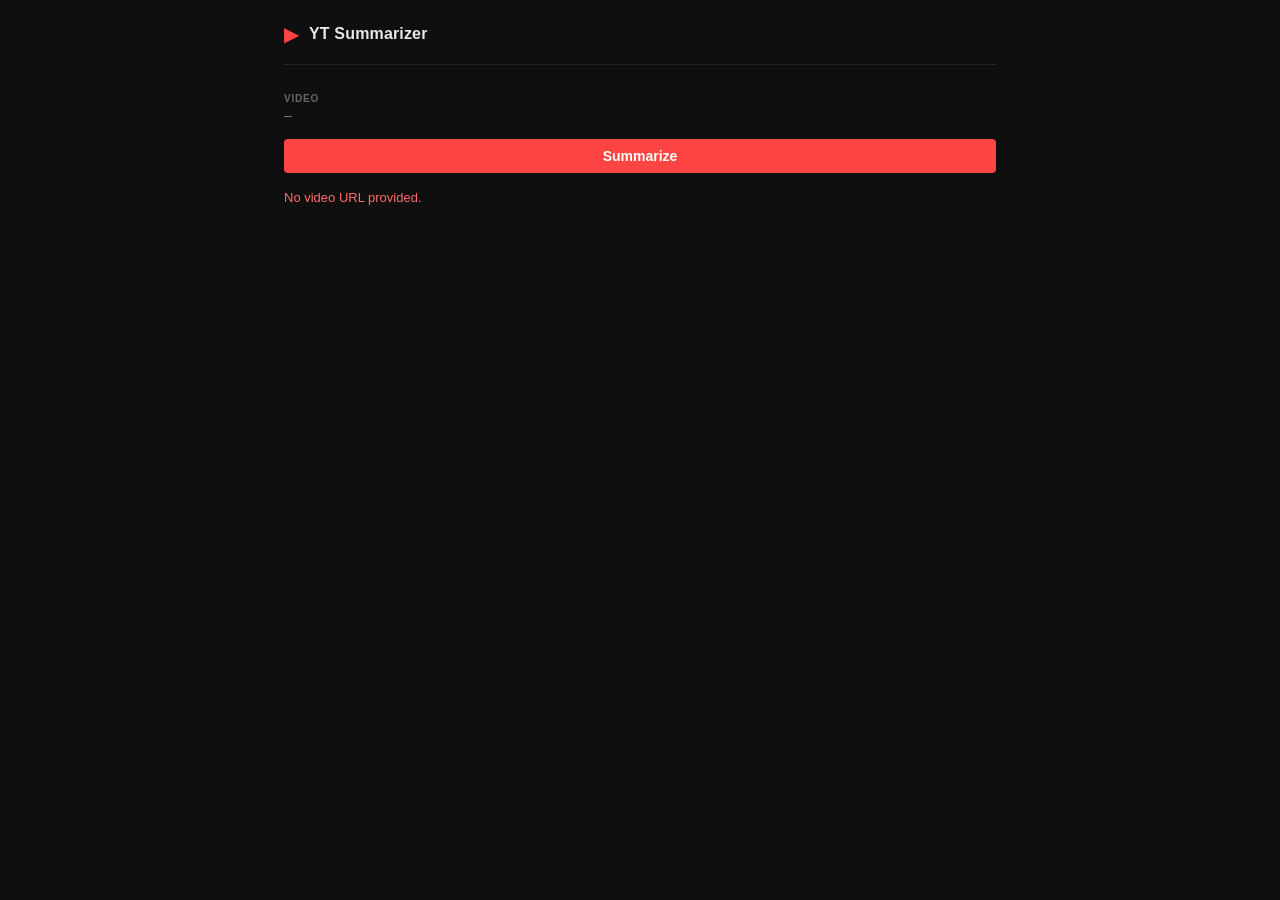
==== extension/result.html @ 6d2110bb "add extension and server" ====
<!DOCTYPE html>
<html lang="en">
<head>
  <meta charset="UTF-8" />
  <title>YT Summarizer</title>
  <link rel="stylesheet" href="result.css" />
</head>
<body>
  <div id="app">
    <header>
      <span class="logo">&#9654;</span>
      <span class="title">YT Summarizer</span>
    </header>

    <main>
      <div id="video-meta">
        <div class="label">Video</div>
        <div id="video-url" class="meta-url">—</div>
      </div>

      <button id="summarize-btn">Summarize</button>

      <div id="status" class="status hidden"></div>

      <div id="result" class="hidden">
        <div class="label">
          Summary
          <span id="cached-badge" class="badge hidden">cached</span>
          <span id="saved-badge" class="badge hidden">saved</span>
        </div>
        <div id="video-title" class="result-title hidden"></div>
        <pre id="summary-text"></pre>
        <button id="save-now-btn" class="hidden">Changed my mind, save it</button>
      </div>
    </main>
  </div>
  <script src="result.js"></script>
</body>
</html>
---- extension/result.css ----
* {
  box-sizing: border-box;
  margin: 0;
  padding: 0;
}

body {
  font-family: -apple-system, BlinkMacSystemFont, "Segoe UI", sans-serif;
  font-size: 14px;
  background: #0f0f0f;
  color: #e8e8e8;
  min-height: 100vh;
}

#app {
  max-width: 760px;
  margin: 0 auto;
  padding: 0 24px 48px;
}

header {
  display: flex;
  align-items: center;
  gap: 10px;
  padding: 24px 0 20px;
  border-bottom: 1px solid #222;
  margin-bottom: 28px;
}

.logo {
  color: #ff4444;
  font-size: 20px;
  line-height: 1;
}

.title {
  font-weight: 600;
  font-size: 16px;
  letter-spacing: 0.01em;
}

main {
  display: flex;
  flex-direction: column;
  gap: 16px;
}

#video-meta {
  display: flex;
  flex-direction: column;
  gap: 4px;
}

.label {
  font-size: 10px;
  font-weight: 600;
  text-transform: uppercase;
  letter-spacing: 0.08em;
  color: #666;
  display: flex;
  align-items: center;
  gap: 6px;
}

.meta-url {
  font-size: 13px;
  color: #888;
  font-family: monospace;
  word-break: break-all;
}

button#summarize-btn {
  background: #ff4444;
  color: #fff;
  border: none;
  border-radius: 4px;
  padding: 9px 22px;
  font-size: 14px;
  font-weight: 600;
  cursor: pointer;
  transition: background 0.15s;
}
button#summarize-btn:hover { background: #e03333; }
button#summarize-btn:disabled {
  background: #2a2a2a;
  color: #555;
  cursor: default;
}


.status {
  font-size: 13px;
  color: #888;
  line-height: 1.4;
}
.status.error { color: #ff6b6b; }
.hidden { display: none !important; }

#result {
  display: flex;
  flex-direction: column;
  gap: 10px;
}

.result-title {
  font-size: 17px;
  font-weight: 600;
  color: #e8e8e8;
  line-height: 1.4;
}

.badge {
  background: #252525;
  color: #888;
  border-radius: 3px;
  padding: 1px 6px;
  font-size: 9px;
  text-transform: uppercase;
  letter-spacing: 0.06em;
}

button#save-now-btn {
  background: none;
  border: 1px solid #333;
  border-radius: 4px;
  color: #aaa;
  font-size: 13px;
  padding: 7px 14px;
  cursor: pointer;
  align-self: flex-start;
  transition: border-color 0.15s, color 0.15s;
}
button#save-now-btn:hover { border-color: #555; color: #e8e8e8; }
button#save-now-btn:disabled { color: #666; border-color: #2a2a2a; cursor: default; }

pre#summary-text {
  white-space: pre-wrap;
  word-break: break-word;
  font-family: inherit;
  font-size: 14px;
  line-height: 1.7;
  color: #ddd;
  background: #1a1a1a;
  border: 1px solid #252525;
  border-radius: 6px;
  padding: 18px;
}
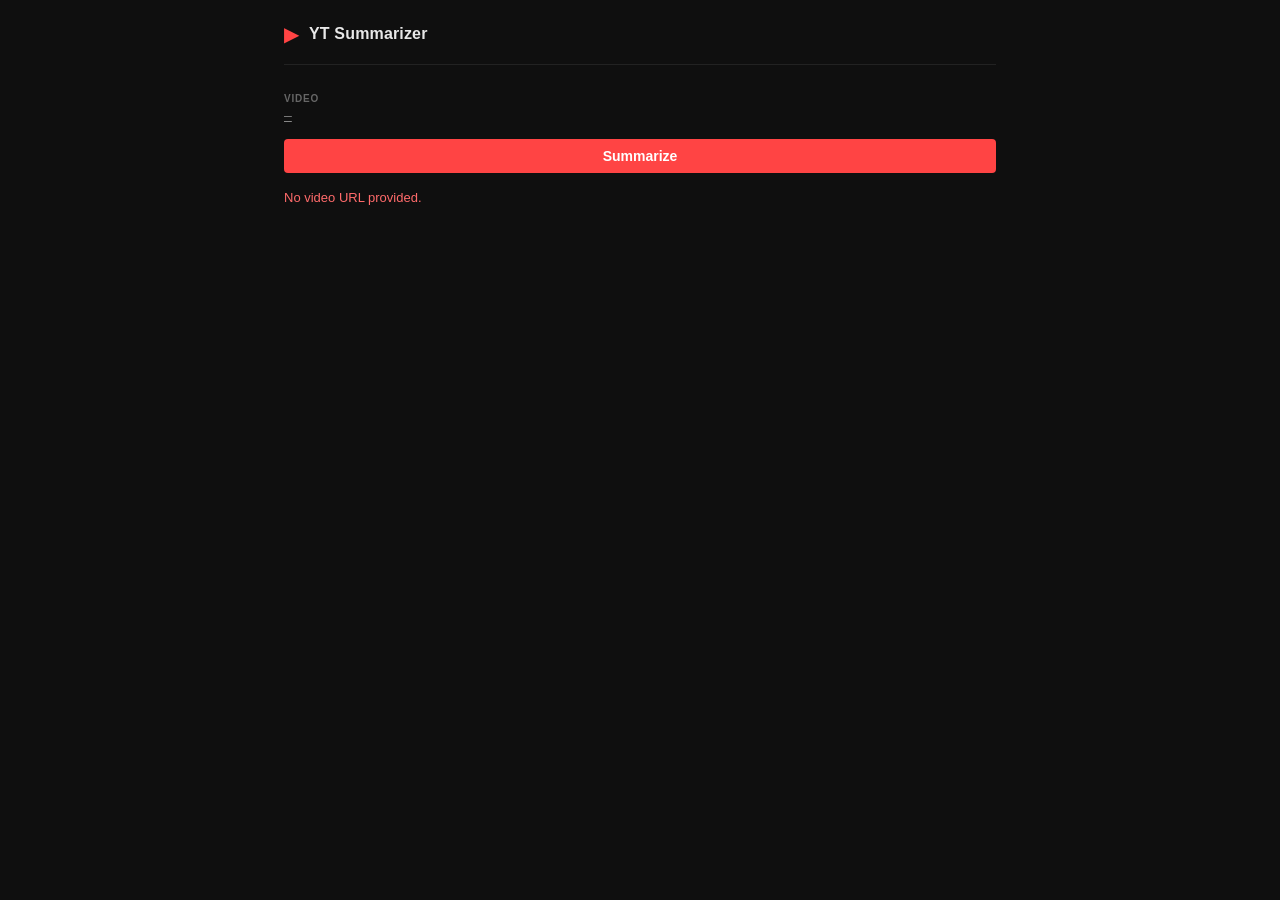
==== commit a8eff5f1: "make extension button open a new tab like right-clicking" ====
--- a/extension/result.html
+++ b/extension/result.html
@@ -15,7 +15,7 @@
     <main>
       <div id="video-meta">
         <div class="label">Video</div>
-        <div id="video-url" class="meta-url">—</div>
+        <a id="video-url" class="meta-url" href="#" target="_blank">—</a>
       </div>
 
       <button id="summarize-btn">Summarize</button>
